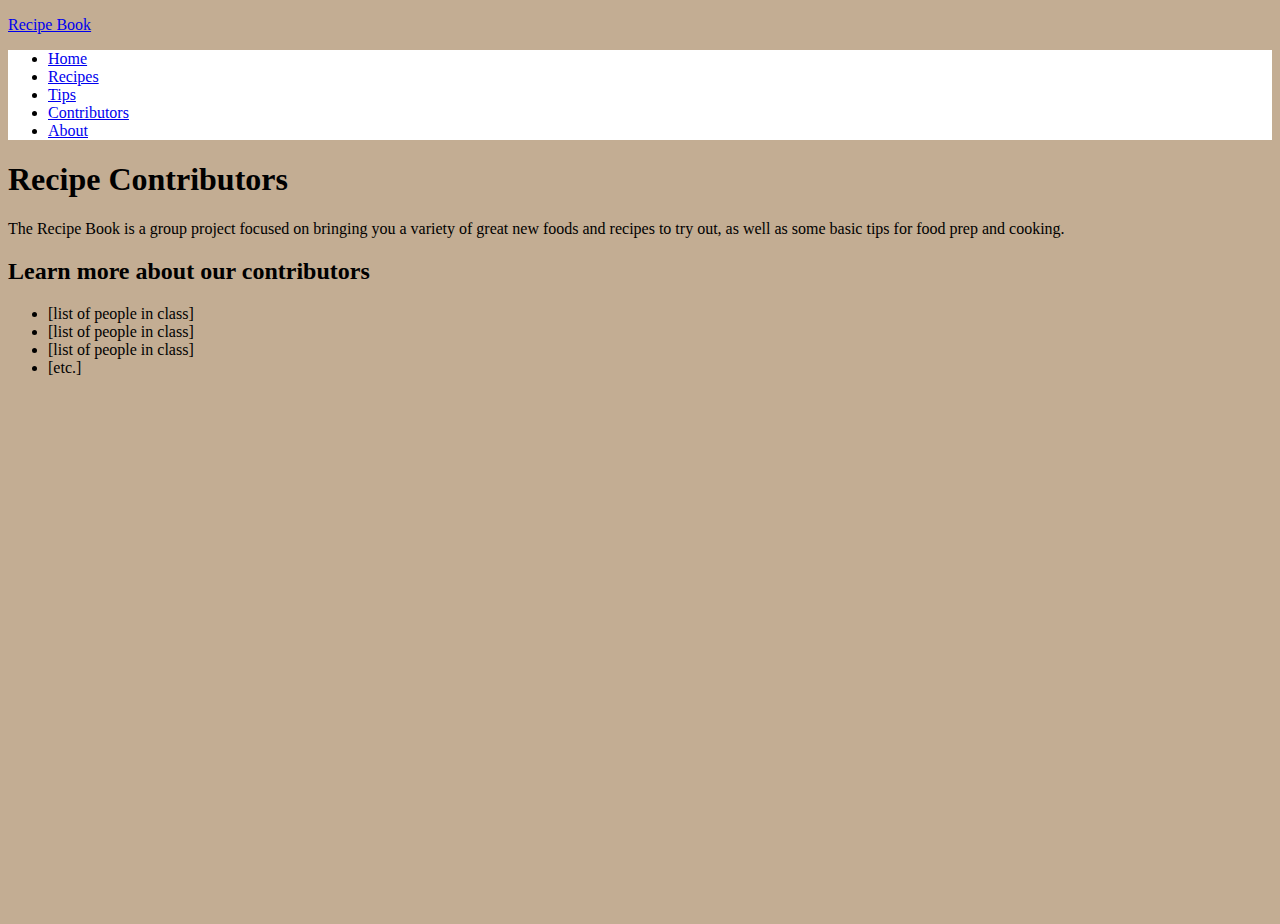
==== contributors.html @ f6edb3ba "Initialized style.css, linked stylesheets, began coding css." ====
<!DOCTYPE html>

<html lang="en">

<head>
	<meta charset="utf-8"/>
	<link rel="stylesheet" href="style.css">
	<title>Contributors | Recipe Book</title>
</head>

<body>

	<header>
		<p><a href="index.html" title="Visit the Recipe Book Home">Recipe Book</a></p>

		<nav>
			<ul>
				<li><a href="index.html" title="Visit the Recipe Book Home">Home</a></li>
				<li><a href="recipes.html" title="See the recipes">Recipes</a></li>
				<li><a href="tips.html" title="Get some tips">Tips</a></li>
				<li><a href="contributors.html" title="Learn about our contributors">Contributors</a></li>
				<li><a href="about.html" title="About the site">About</a></li>
			</ul>
		</nav>
	</header>


	<main>
		<h1>Recipe Contributors</h1>
		<p>The Recipe Book is a group project focused on bringing you a variety of great new foods and recipes to try out, as well as some basic tips for food prep and cooking.</p>


		<h2>Learn more about our contributors</h2>

		<ul>
			<li>[list of people in class]</li>
			<li>[list of people in class]</li>
			<li>[list of people in class]</li>
			<li>[etc.]</li>
		</ul>
	</main>
	
</body>
</html>
---- style.css ----
body{
    min-height: 100vh;
    background-color: rgb(195, 173, 147);
}

.container{
    display: grid;
   
    
}

nav {
    background-color: white;
}

nav ul{
    width: 100%;
    display: grid;
    align-self: center;
    
}

nav li{
    height:50%
}
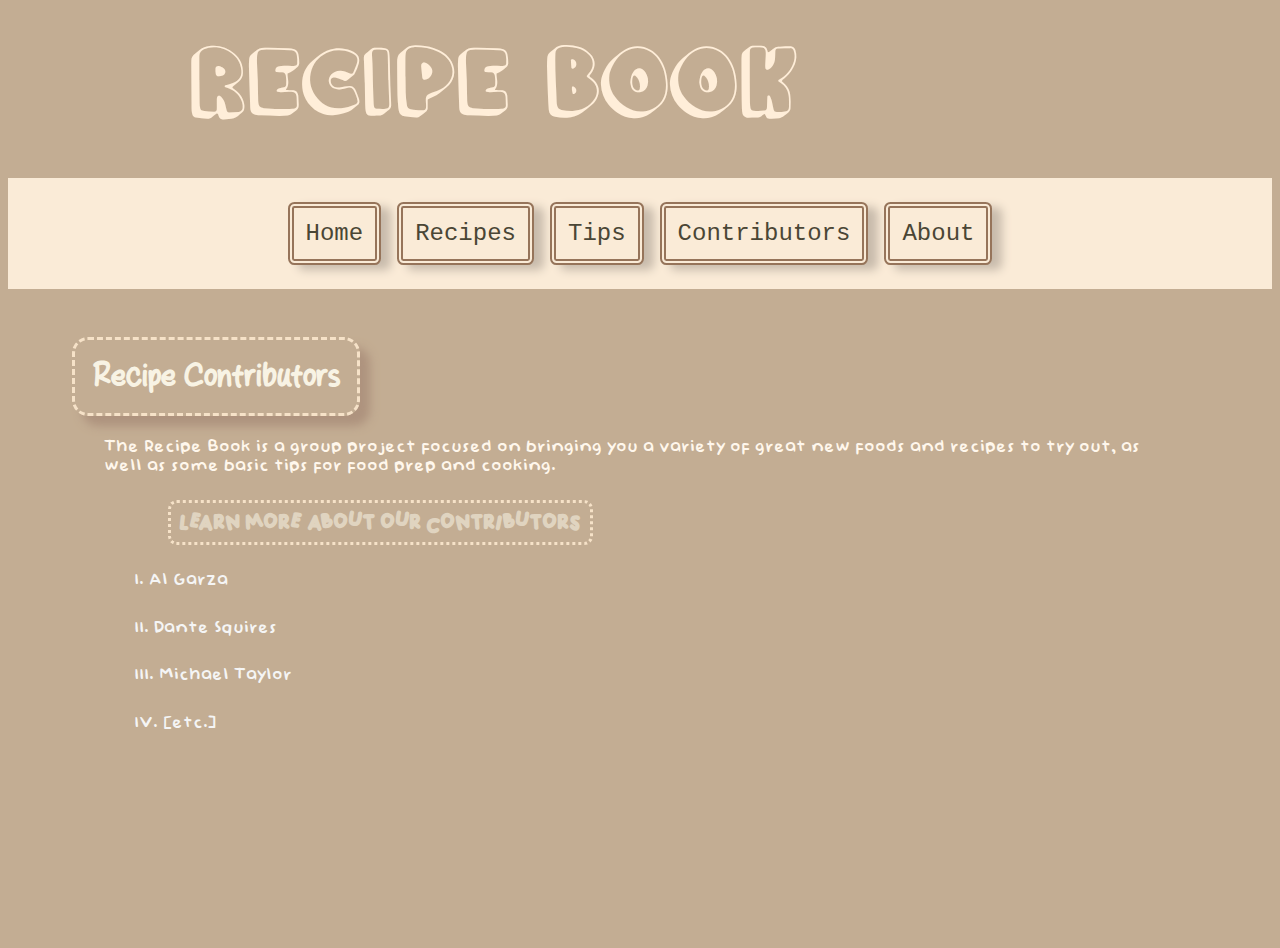
==== commit 46dc1d10: "Fixed margins and modified contributors list page." ====
--- a/contributors.html
+++ b/contributors.html
@@ -33,9 +33,9 @@
 		<h2>Learn more about our contributors</h2>
 
 		<ul>
-			<li>[list of people in class]</li>
-			<li>[list of people in class]</li>
-			<li>[list of people in class]</li>
+			<li>Al Garza</li>
+			<li>Dante Squires</li>
+			<li>Michael Taylor</li>
 			<li>[etc.]</li>
 		</ul>
 	</main>
--- a/style.css
+++ b/style.css
@@ -1,25 +1,181 @@
+@font-face {
+    font-family: "Crunch Chips outline";
+    src: url("fonts/Crunch Chips-3D.otf")
+}
+
+@font-face {
+    font-family: "Crunch Chips";
+    src: url("fonts/Crunch Chips.otf")
+}
+
+@font-face {
+    font-family: "Adelia";
+    src: url("fonts/ADELIA.otf")
+}
+
+@font-face {
+    font-family: "Red Hands";
+    src: url("fonts/KGRedHands.ttf")
+}
+
+@font-face {
+    font-family: "Catways";
+    src: url("fonts/Catways.ttf")
+}
+
+@font-face {
+    font-family: "Tuna Sandwich";
+    src: url("fonts/Tuna Sandwich.otf")
+}
+
+@font-face {
+    font-family: "Baby Doll";
+    src: url("fonts/Baby Doll.ttf")
+}
+
 body{
+    align-items: center;
+    justify-content: center;
     min-height: 100vh;
     background-color: rgb(195, 173, 147);
+   
+
 }
 
-.container{
-    display: grid;
+h1 {
+   font-size: 2em; 
+   font-family: "Catways";
+   padding: .55em;
+   margin-top: 1.5em;
+   color: rgb(248, 243, 228);
+  border: 10px, 10px, 10px, black;
+  border-radius: .50em;
+   box-shadow: 10px 10px 10px rgb(174, 147, 126);
+   border: .12em dashed rgb(246, 226, 200);
+   border-width: 100%;
+   max-width: fit-content;
+   margin-left: 2em;
+   background-color: (195, 173, 147);
    
+}
+
+h2, h3 {
+    font-size: 1em; 
+    font-family: "Adelia";
+    padding: .55em;
+    margin-top: 1.5em;
+    color: rgba(248, 243, 228, 0.561);
+   border: 10px, 10px, 10px, black;
+   border-radius: .55em;
+    border: .20em dotted rgb(246, 226, 200);
+    border-width: 75%;
+    max-width: fit-content;
+    margin-left: 10em;
+   
+
+ }
+
+header p, header p a{
+    text-decoration: none;
+    font-size: 2.5em;
+    font-family: "Crunch Chips outline";
+    color: rgb(255, 238, 217);
+    text-shadow: 10px, 10px, 10px, black;
+    padding-left: 10vh;
+    transition: all 0.4s;
     
 }
 
-nav {
-    background-color: white;
+header p a:hover {
+    color: rgb(99, 78, 50);
+    font-size: 2.8em;
 }
 
 nav ul{
-    width: 100%;
-    display: grid;
-    align-self: center;
+    background-color: antiquewhite;
+    display: flex;
+    justify-content: center;
+    align-content: stretch;
+
+    gap: 1em;
+    padding: 1.50em;
+
     
 }
 
 nav li{
-    height:50%
-}+    background-color: (195, 173, 147);
+    border-color: rgb(150, 116, 90);
+    border-width: .4em;
+    border-style: double;
+    border-radius: .4em;
+    background-color: antiquewhite;
+    padding: .75em;
+    list-style: none;
+    decoration: none;
+    box-shadow: 10px 5px 10px rgb(200, 187, 172);
+    transition: transform 0.4s;
+    
+}
+
+nav a{
+    text-decoration: none;
+    color: rgb(74, 70, 53);
+    font-family:'Courier New', Courier, monospace;
+   font-size: 1.5em;
+   text-align: flex-end;
+
+}
+
+nav li:hover{
+    background-color: white;
+    border-color:  rgb(150, 121, 100);
+    /*transform: translateY(-10px);*/
+  transform: perspective(500px) scale(1.20) rotateY(45deg);
+    
+}
+
+main a{
+ text-decoration: underline;
+ font-family: "Red hands";
+ font-size: 1.10em;
+ 
+ color: whitesmoke;
+ transition: all .4s;
+}
+
+main a:hover, main li:hover{
+    font-size: 1.20em;
+    color: rgb(244, 227, 218);
+    transform: rotateY(15deg) rotateZ(-0.5deg);
+
+}
+
+main li{
+    list-style:upper-roman;
+    list-style-position: inside;
+    color: whitesmoke;
+    padding: 1em;
+    margin-left: 3.5em;
+    transition: all .4s;
+}
+main p{
+    font-family: "Baby Doll";
+    font-size: 1.2em;
+    margin-left: 5em;
+    margin-right: 5em;
+    color:rgb(255, 247, 236);
+}
+img {
+    height: 15em;
+    border: .4em double rgb(255, 247, 236);
+    justify-content: center;
+    margin-left: 50%;
+}
+
+section li, main li{
+    font-family: "Baby Doll";
+    font-size: 1.2em;
+    padding-top: .5em;
+}
+
